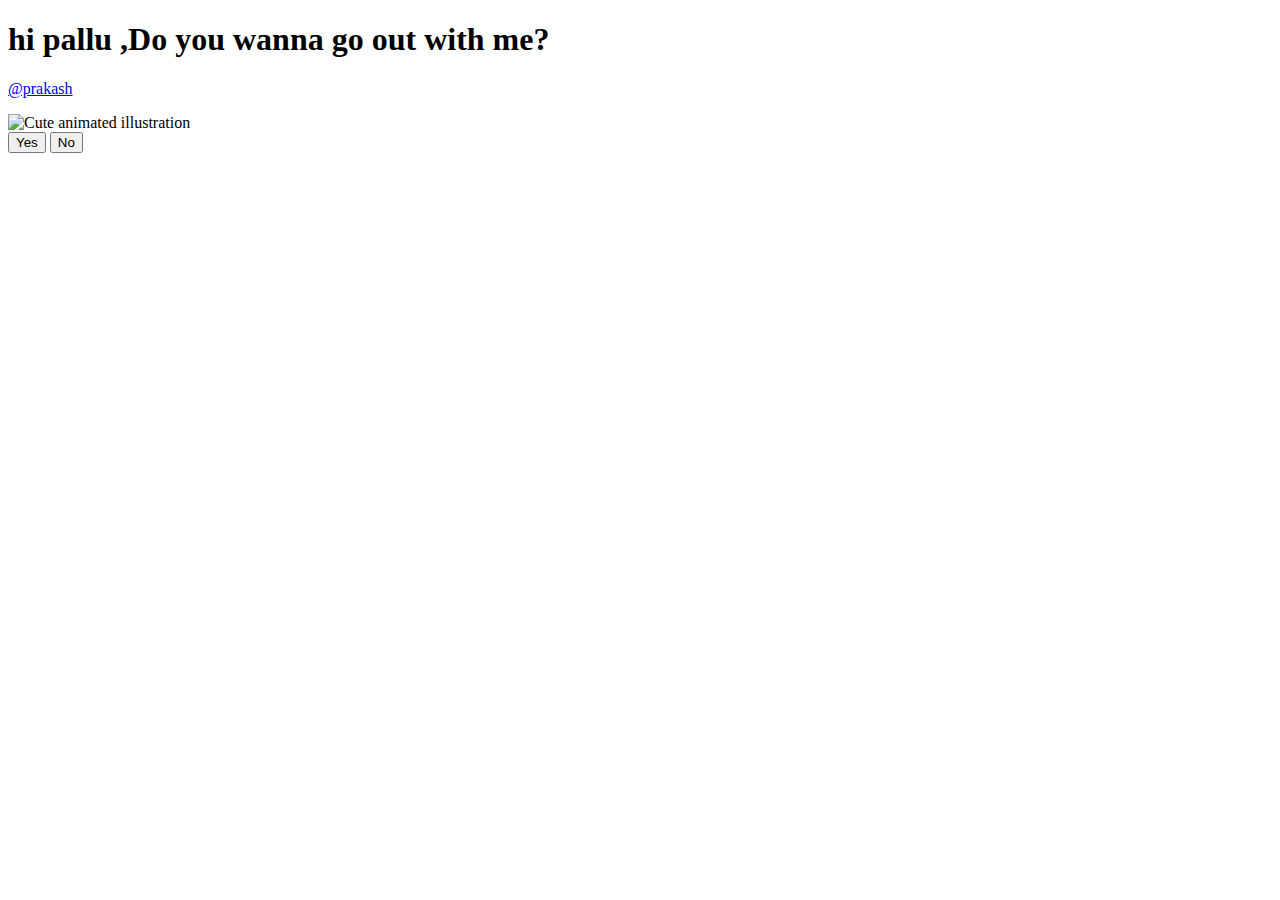
==== index.html @ 17f5141e "Add files via upload" ====
<!DOCTYPE html>
<html lang="en">
  <head>
    <link rel="stylesheet" href="style.css" />
  </head>
  <body>
    <div class="container">
      <div>
        <h1 class="header_text">hi pallu ,Do you wanna go out with me?</h1>
      </div>
      <p>
        <a href="https://www.instagram.com/__prakash__761_?igsh=NzZzeDhpZ2U2Y3B5">@prakash</a>
      </p>
      <div class="gif_container">
        <img
          src="https://i.postimg.cc/pdNqPxx1/milk-and-mocha-cute.gif"
          alt="Cute animated illustration"
        />
      </div>
      <div class="buttons">
        <button class="btn" id="yesButton" onclick="nextPage()">Yes</button>
        <button
          class="btn"
          id="noButton"
          onmouseover="moveButton()"
          onclick="moveButton()"
        >
          No
        </button>

        <script>
          function nextPage() {
            window.location.href = "datepage.html";
          }

          function moveButton() {
            var x =
              Math.random() *
              (window.innerWidth -
                document.getElementById("noButton").offsetWidth);
            var y =
              Math.random() *
              (window.innerHeight -
                document.getElementById("noButton").offsetHeight);
            document.getElementById("noButton").style.left = `${x}px`;
            document.getElementById("noButton").style.top = `${y}px`;
          }
        </script>
      </div>
    </div>
  </body>
</html>
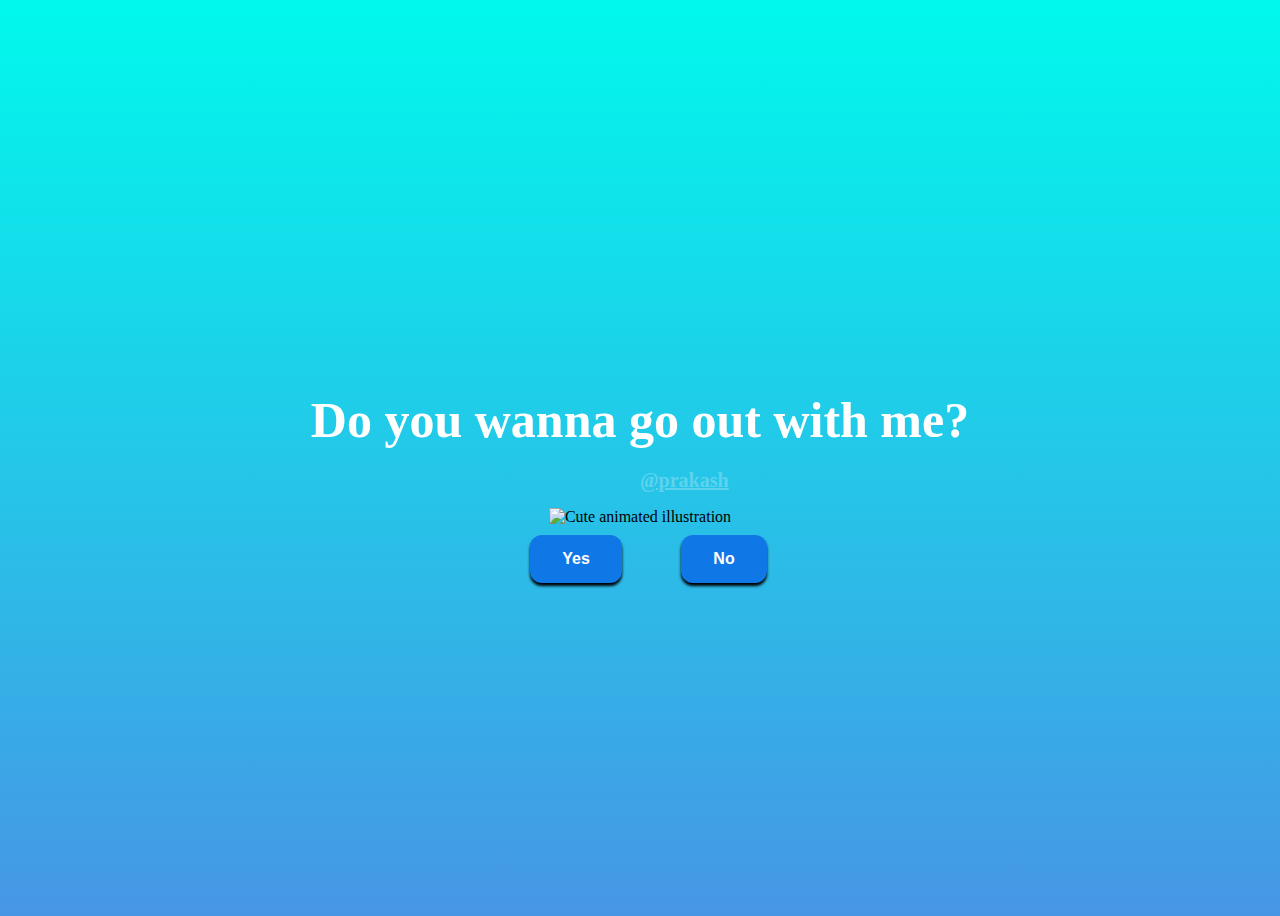
==== commit 63826399: "Update index.html" ====
--- a/index.html
+++ b/index.html
@@ -7,7 +7,7 @@
   <body>
     <div class="container">
       <div>
-        <h1 class="header_text">hi pallu ,Do you wanna go out with me?</h1>
+        <h1 class="header_text">Do you wanna go out with me?</h1>
       </div>
       <p>
         <a href="https://www.instagram.com/__prakash__761_?igsh=NzZzeDhpZ2U2Y3B5">@prakash</a>
@@ -50,4 +50,4 @@
       </div>
     </div>
   </body>
-</html>+</html>
--- a/style.css
+++ b/style.css
@@ -0,0 +1,91 @@
+body {
+    display: flex;
+    justify-content: center;
+    align-items: center;
+    height: 100vh;
+  
+    background: linear-gradient(rgb(0, 249, 236), rgb(71, 150, 229));
+  }
+  
+  #noButton {
+    position: absolute;
+    margin-left: 150px;
+    transition: 0.5s;
+    margin-top: 30px;
+  }
+  
+  #yesButton {
+    position: absolute;
+    margin-right: 150px;
+    margin-top: 30px;
+  }
+  
+  .header_text {
+    font-family: "Nunito";
+    font-size: 50px;
+    font-weight: bold;
+  
+    text-align: center;
+    margin-top: 20px;
+    margin-bottom: 20px;
+    color: #ffffff;
+  }
+  
+  .text {
+    font-family: "Nunito";
+    font-size: 25px;
+    font-weight: bold;
+    color: white;
+    text-align: center;
+    margin-top: 20px;
+    margin-bottom: 0px;
+  }
+  
+  .buttons {
+    display: flex;
+    flex-direction: row;
+    justify-content: center;
+    align-items: center;
+    margin-top: 20px;
+    margin-left: 20px;
+  }
+  
+  .btn {
+    background-color: #1077e6;
+    color: white;
+    font-weight: 600;
+    padding: 15px 32px;
+    text-align: center;
+    display: inline-block;
+    font-size: 16px;
+    margin: 4px 2px;
+    cursor: pointer;
+    border: none;
+    border-radius: 12px;
+    transition: background-color 0.3s ease;
+    box-shadow: 0 3px 3px black;
+  }
+  
+  .btn:hover {
+    background-color: #ffffff;
+    color: #017cff;
+  }
+  
+  .gif_container {
+    display: flex;
+    justify-content: center;
+    align-items: center;
+  }
+  p {
+    color: white;
+    margin-left: 50%;
+  }
+  p a {
+    color: rgb(255, 255, 255);
+    font-size: 20px;
+    font-weight: 600;
+    opacity: 0.25;
+  }
+
+
+  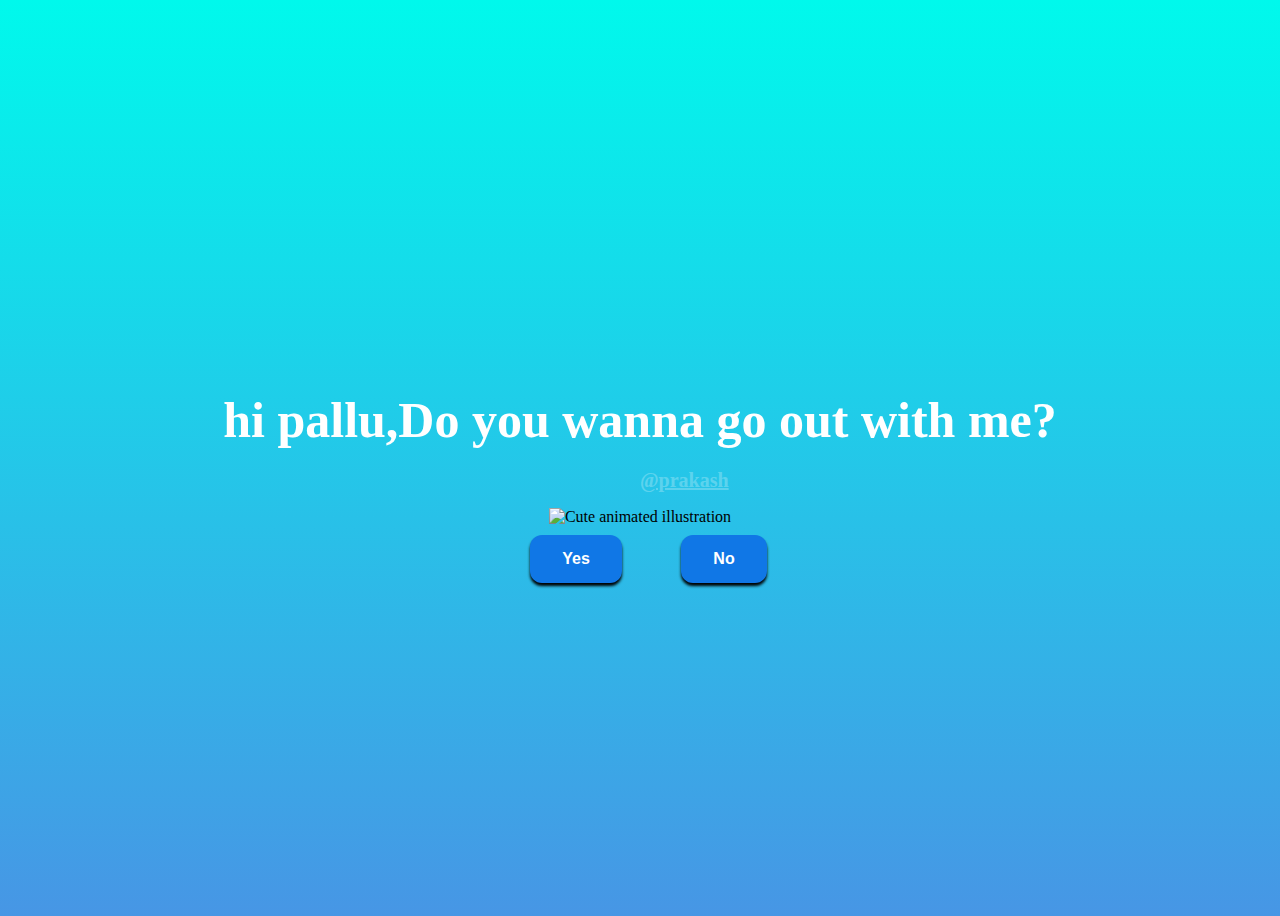
==== commit f88efeec: "Update index.html" ====
--- a/index.html
+++ b/index.html
@@ -7,7 +7,7 @@
   <body>
     <div class="container">
       <div>
-        <h1 class="header_text">Do you wanna go out with me?</h1>
+        <h1 class="header_text">hi pallu,Do you wanna go out with me?</h1>
       </div>
       <p>
         <a href="https://www.instagram.com/__prakash__761_?igsh=NzZzeDhpZ2U2Y3B5">@prakash</a>
